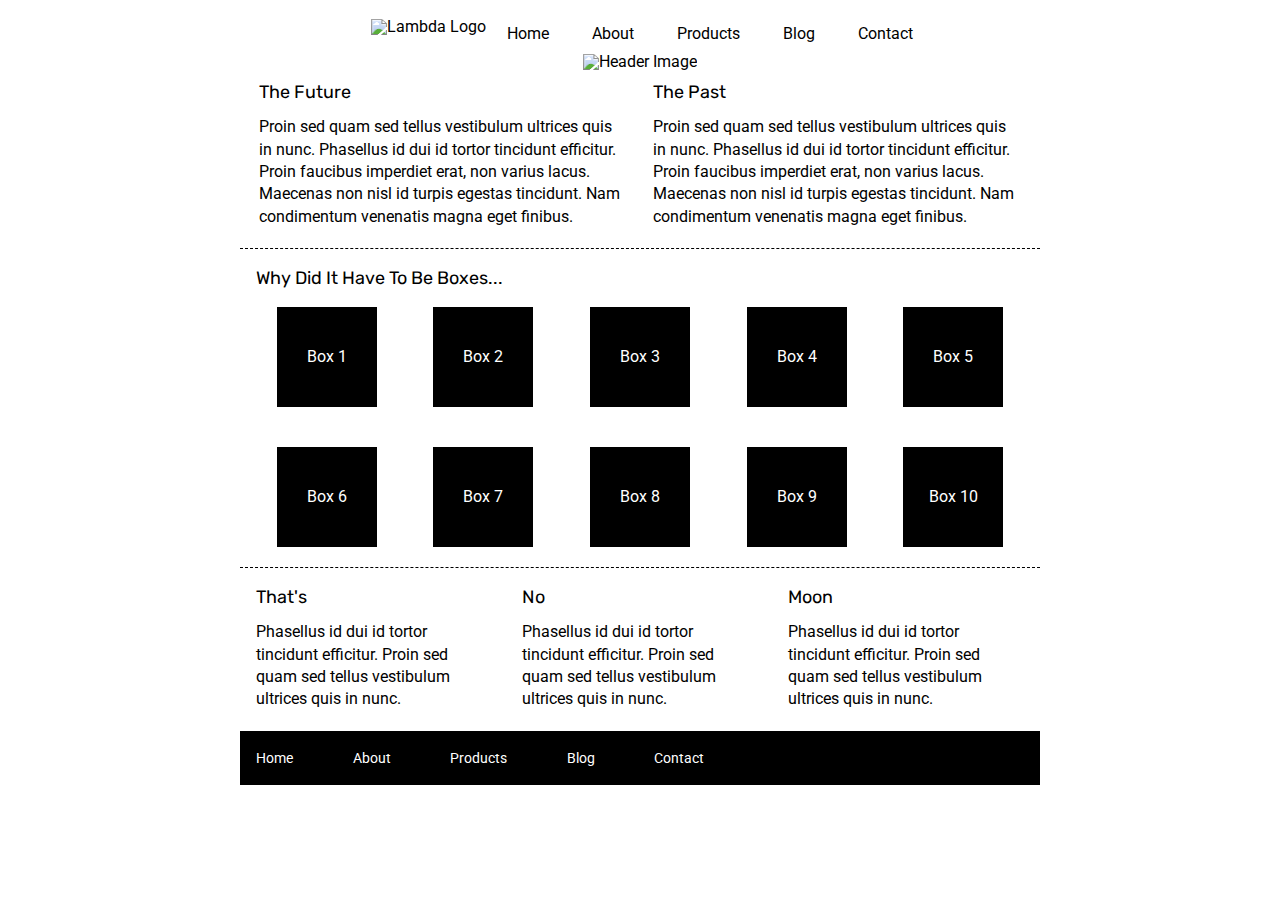
==== index.html @ 378bd337 "Finished Header + Header Image" ====
<!doctype html>

<html lang="en">
<head>
  <meta charset="utf-8">

  <title>Sprint Challenge - Home</title>

  <link href="https://fonts.googleapis.com/css?family=Roboto|Rubik" rel="stylesheet">
  <link rel="stylesheet" href="css/index.css">

</head>

<body>

    <header>
        <nav>
            <div class="logo">
                <img src="img/lambda-black.png" alt="Lambda Logo">
            </div>
            <div class="links">
                <a href="#">Home</a>
                <a href="about.html">About</a>
                <a href="#">Products</a>
                <a href="#">Blog</a>
                <a href="#">Contact</a>
            </div>
        </nav>
        <div class="headerimage">
            <img src="img/jumbo.jpg" alt="Header Image">
        </div>
    </header>









    <div class="container">
   
        <section class="top-content">
            <div class="text-container">
                <h2>The Future</h2>
                <p>Proin sed quam sed tellus vestibulum ultrices quis in nunc. Phasellus id dui id tortor tincidunt efficitur. Proin faucibus imperdiet erat, non varius lacus. Maecenas non nisl id turpis egestas tincidunt. Nam condimentum venenatis magna eget finibus.</p>
            </div>
            <div class="text-container">
                <h2>The Past</h2>
                <p>Proin sed quam sed tellus vestibulum ultrices quis in nunc. Phasellus id dui id tortor tincidunt efficitur. Proin faucibus imperdiet erat, non varius lacus. Maecenas non nisl id turpis egestas tincidunt. Nam condimentum venenatis magna eget finibus.</p>
            </div>
        </section>
        
        <section class="middle-content">
        
            <h2>Why Did It Have To Be Boxes...</h2>
            
            <div class="boxes">
                <div class="box">Box 1</div>
                <div class="box">Box 2</div>
                <div class="box">Box 3</div>
                <div class="box">Box 4</div>
                <div class="box">Box 5</div>
                <div class="box">Box 6</div>
                <div class="box">Box 7</div>
                <div class="box">Box 8</div>
                <div class="box">Box 9</div>
                <div class="box">Box 10</div>
            </div>
        
        </section>

        <section class="bottom-content">

            <div class="text-container">
                <h2>That's</h2>
                <p>Phasellus id dui id tortor tincidunt efficitur. Proin sed quam sed tellus vestibulum ultrices quis in nunc.</p>
            </div>
            <div class="text-container">
                <h2>No</h2>
                <p>Phasellus id dui id tortor tincidunt efficitur. Proin sed quam sed tellus vestibulum ultrices quis in nunc.</p>
            </div>
            <div class="text-container">
                <h2>Moon</h2>
                <p>Phasellus id dui id tortor tincidunt efficitur. Proin sed quam sed tellus vestibulum ultrices quis in nunc.</p>
            </div>

        </section>
        
        <footer>
            <nav>
                <a href="#">Home</a>
                <a href="#">About</a>
                <a href="#">Products</a>
                <a href="#">Blog</a>
                <a href="#">Contact</a>
            </nav>
        </footer>
    </div><!-- container -->        
</body>
</html>
---- css/index.css ----
/* http://meyerweb.com/eric/tools/css/reset/ 
   v2.0 | 20110126
   License: none (public domain)
*/

html, body, div, span, applet, object, iframe,
h1, h2, h3, h4, h5, h6, p, blockquote, pre,
a, abbr, acronym, address, big, cite, code,
del, dfn, em, img, ins, kbd, q, s, samp,
small, strike, strong, sub, sup, tt, var,
b, u, i, center,
dl, dt, dd, ol, ul, li,
fieldset, form, label, legend,
table, caption, tbody, tfoot, thead, tr, th, td,
article, aside, canvas, details, embed, 
figure, figcaption, footer, header, hgroup, 
menu, nav, output, ruby, section, summary,
time, mark, audio, video {
	margin: 0;
	padding: 0;
	border: 0;
	font-size: 100%;
	font: inherit;
	vertical-align: baseline;
}
/* HTML5 display-role reset for older browsers */
article, aside, details, figcaption, figure, 
footer, header, hgroup, menu, nav, section {
	display: block;
}
body {
	line-height: 1;
}
ol, ul {
	list-style: none;
}
blockquote, q {
	quotes: none;
}
blockquote:before, blockquote:after,
q:before, q:after {
	content: '';
	content: none;
}
table {
	border-collapse: collapse;
	border-spacing: 0;
}

* {
    box-sizing: border-box;
}

html, body {
    height: 100%;
    font-family: 'Roboto', sans-serif;
  
}

h1, h2, h3, h4, h5 {
    font-size: 18px;
    margin-bottom: 15px;
    font-family: 'Rubik', sans-serif;
}

p {
    line-height: 1.4;
}


/* Header */

header{
    /* border: 1px solid red; */
    margin: 1% 0;
}


header nav{
    width: 100%;
    align-items:center;
    display:flex;
    justify-content: center;
    margin-bottom: 1%;
}

.logo{
    /* border: 1px solid green; */
   margin-left: 25px;
   display:flex;
   justify-content: center;
}

.links{
    width: 35%;
   margin-top:1%;
    align-items:center;
    display:flex;
    justify-content: space-around;
    
    
    /* border: 1px solid yellow; */
}

.links a{
    text-decoration: none;
    color: black;
}

.headerimage{
    /* border: 1px solid pink; */
    display:flex;
    justify-content: center;
}





.container {
    width: 800px;
    margin: 0 auto;
}

.top-content {
    display: flex;
    flex-wrap: wrap;
    justify-content: space-evenly;
    margin-bottom: 20px;
    border-bottom: 1px dashed black;
}

.top-content .text-container {
    width: 48%;
    padding: 0 1%;
    padding-bottom: 20px;  
}

.middle-content {
    margin-bottom: 20px;
    border-bottom: 1px dashed black;
}

.middle-content h2 {
    padding: 0 2%;
    margin-bottom: 0;
}

.middle-content .boxes {
    display: flex;
    flex-wrap: wrap;
    justify-content: space-evenly;
}

.middle-content .boxes .box {
    width: 12.5%;
    height: 100px;
    background: black;
    margin: 20px 2.5%;
    color: white;
    display: flex;
    align-items: center;
    justify-content: center;
}

.bottom-content {
    display: flex;
    margin: 0 2% 20px;
    justify-content: space-around;
}

.bottom-content .text-container {
    padding-right: 4%;
}

.bottom-content .text-container:last-child {
    padding-right: 0;
}

footer {
    width: 100%;
    background: black;
}

footer nav {
    width: 60%;
    display: flex;
    justify-content: space-between;
    align-items: center;
    padding: 20px 2%;
    font-size: 14px;
}

footer nav a {
    color: white;
    text-decoration: none;
}
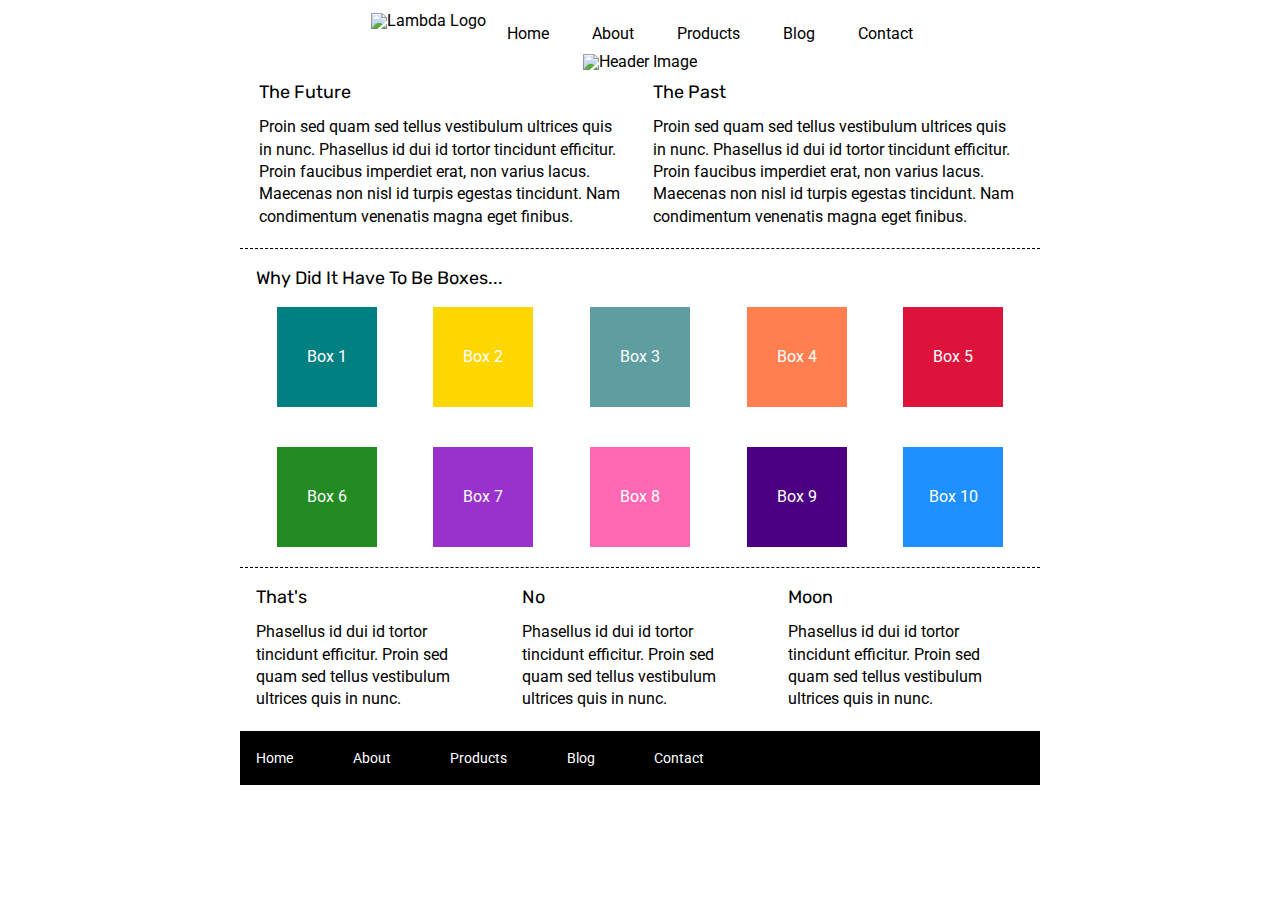
==== commit af78dcd6: "added about nav and header" ====
--- a/index.html
+++ b/index.html
@@ -91,7 +91,7 @@
         <footer>
             <nav>
                 <a href="#">Home</a>
-                <a href="#">About</a>
+                <a href="about.html">About</a>
                 <a href="#">Products</a>
                 <a href="#">Blog</a>
                 <a href="#">Contact</a>
--- a/css/index.css
+++ b/css/index.css
@@ -68,13 +68,11 @@
 }
 
 
-/* Header */
+/* ============== Header ===================== */
 
 header{
-    /* border: 1px solid red; */
     margin: 1% 0;
 }
-
 
 header nav{
     width: 100%;
@@ -85,10 +83,10 @@
 }
 
 .logo{
-    /* border: 1px solid green; */
    margin-left: 25px;
    display:flex;
    justify-content: center;
+   margin-bottom: 1%;
 }
 
 .links{
@@ -97,9 +95,6 @@
     align-items:center;
     display:flex;
     justify-content: space-around;
-    
-    
-    /* border: 1px solid yellow; */
 }
 
 .links a{
@@ -108,13 +103,9 @@
 }
 
 .headerimage{
-    /* border: 1px solid pink; */
     display:flex;
     justify-content: center;
 }
-
-
-
 
 
 .container {
@@ -155,7 +146,6 @@
 .middle-content .boxes .box {
     width: 12.5%;
     height: 100px;
-    background: black;
     margin: 20px 2.5%;
     color: white;
     display: flex;
@@ -163,6 +153,50 @@
     justify-content: center;
 }
 
+/* ===============Changing individual box colors in the Flexbox ============*/
+
+.box:nth-of-type(1){
+    background: teal;
+}
+
+.box:nth-of-type(2){
+    background: gold;
+}
+
+.box:nth-of-type(3){
+    background:cadetblue;
+}
+
+.box:nth-of-type(4){
+    background: coral;
+}
+
+.box:nth-of-type(5){
+    background: crimson;
+}
+
+.box:nth-of-type(6){
+    background: forestgreen;
+}
+
+.box:nth-of-type(7){
+    background: darkorchid;
+}
+
+.box:nth-of-type(8){
+    background: hotpink;
+}
+
+.box:nth-of-type(9){
+    background: indigo;
+}
+
+.box:nth-of-type(10){
+    background: dodgerblue;
+}
+
+/*=========================== Bottom Section ======================*/
+
 .bottom-content {
     display: flex;
     margin: 0 2% 20px;
@@ -176,6 +210,9 @@
 .bottom-content .text-container:last-child {
     padding-right: 0;
 }
+
+
+/* ===========================Footer============================ */ 
 
 footer {
     width: 100%;
@@ -194,4 +231,15 @@
 footer nav a {
     color: white;
     text-decoration: none;
-}+}
+
+
+
+
+/* ================================= About Page ===========================*/
+
+
+
+.aboutimage{
+    display:flex;
+    justify-content: center;